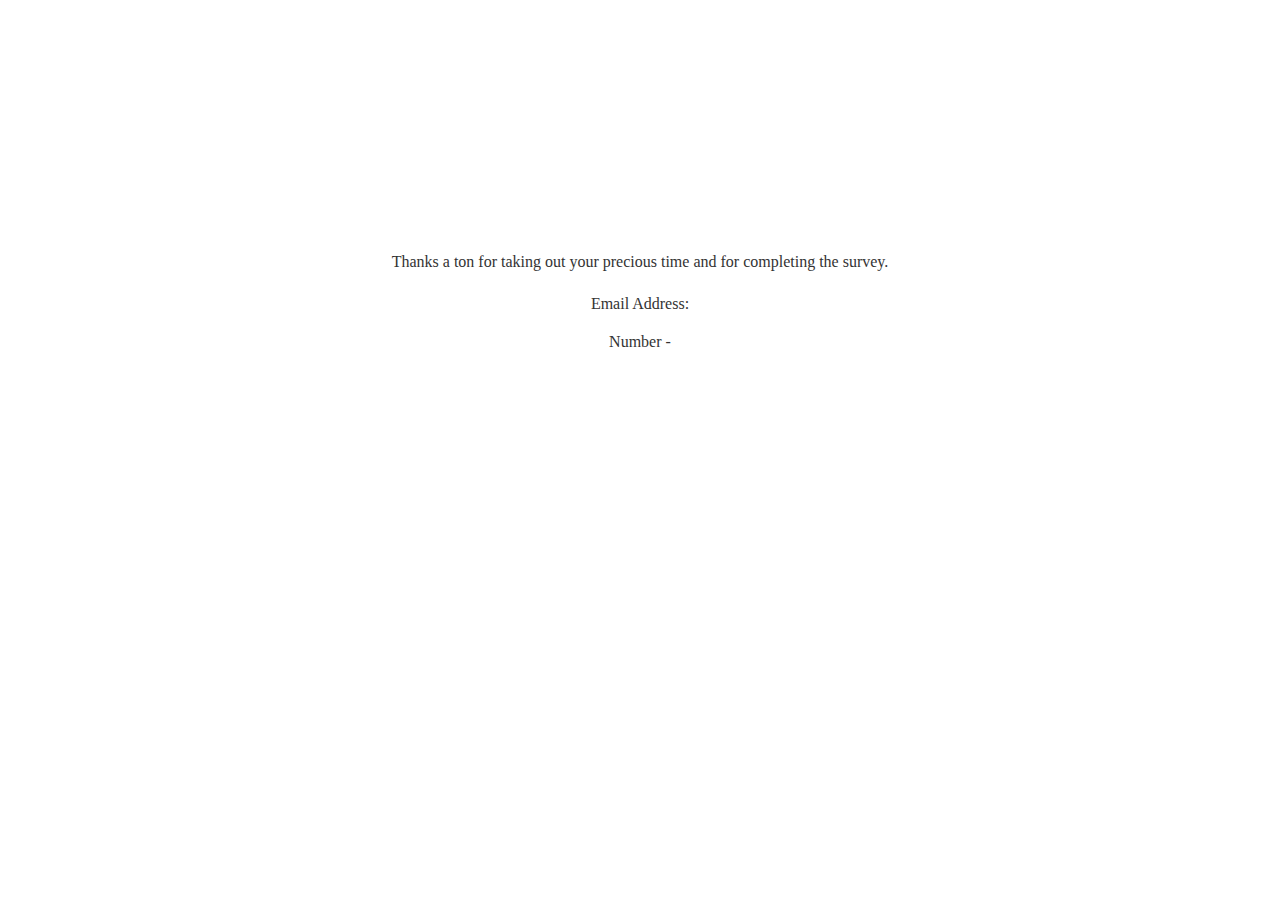
==== description/description.html @ fac0785f "working on responsiveness" ====
<!DOCTYPE html>
<html lang="en">
  <head>
    <meta charset="UTF-8" />
    <meta http-equiv="X-UA-Compatible" content="IE=edge" />
    <meta name="viewport" content="width=device-width, initial-scale=1.0" />
    <title>Description</title>
    <link rel="stylesheet" href="../styles/description.css" />
  </head>
  <body>
    <div>
      <p id="para">
        Thanks a ton for taking out your precious time and for completing the
        survey. <br /><br />
        Email Address: <span id="emailId"></span> <br /><br />
        Number <span id="codeId"></span>-<span id="numberId"></span>
      </p>
    </div>
  </body>
  <script src="../scripts/description.js"></script>
</html>
---- styles/description.css ----
#para {
  color: #333;
  text-align: center;
  margin-top: 20%;
}
#emailId {
  color: rgba(248, 107, 107, 0.856);
  font-size: 22px;
}
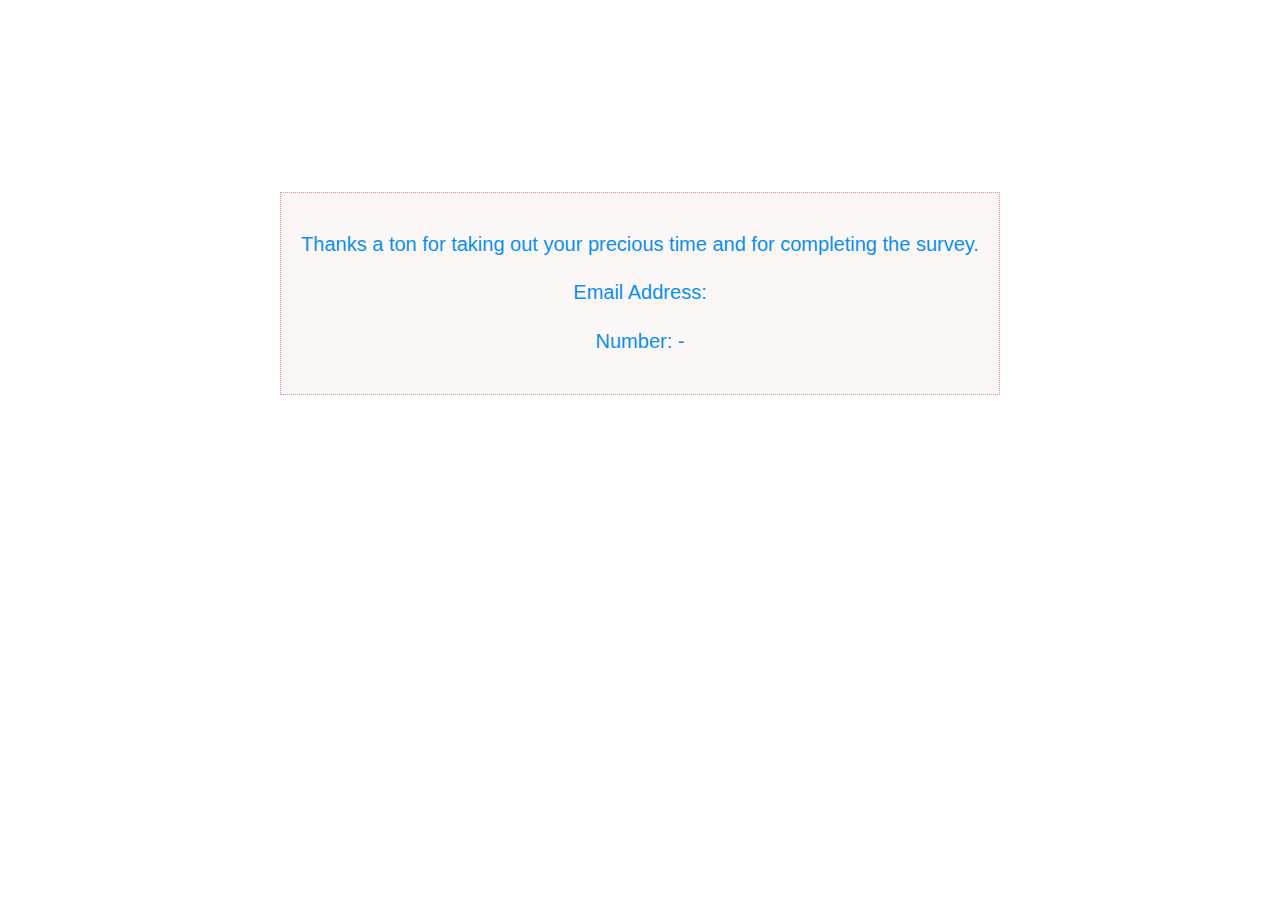
==== commit 0bc37f57: "onsite survey assignment completed" ====
--- a/description/description.html
+++ b/description/description.html
@@ -8,12 +8,12 @@
     <link rel="stylesheet" href="../styles/description.css" />
   </head>
   <body>
-    <div>
+    <div id="div">
       <p id="para">
         Thanks a ton for taking out your precious time and for completing the
         survey. <br /><br />
         Email Address: <span id="emailId"></span> <br /><br />
-        Number <span id="codeId"></span>-<span id="numberId"></span>
+        Number: <span id="codeId"></span>-<span id="numberId"></span>
       </p>
     </div>
   </body>
--- a/styles/description.css
+++ b/styles/description.css
@@ -1,9 +1,29 @@
+body {
+  display: flex;
+  justify-content: center;
+  align-items: center;
+  margin-top: 15%;
+}
+#div {
+  background-color: #fcf7f7;
+  border: 1px dotted #f28c8c;
+  display: flex;
+  justify-content: center;
+  align-items: center;
+  padding: 20px;
+}
 #para {
-  color: #333;
+  color: rgb(11, 143, 238);
   text-align: center;
-  margin-top: 20%;
+  /* margin-top: 20%; */
+  font-size: 20px;
+  font-family: "Gill Sans", "Gill Sans MT", Calibri, "Trebuchet MS", sans-serif;
 }
-#emailId {
+#emailId,
+#numberId,
+#codeId {
   color: rgba(248, 107, 107, 0.856);
+  text-decoration: underline;
+  cursor: pointer;
   font-size: 22px;
 }
